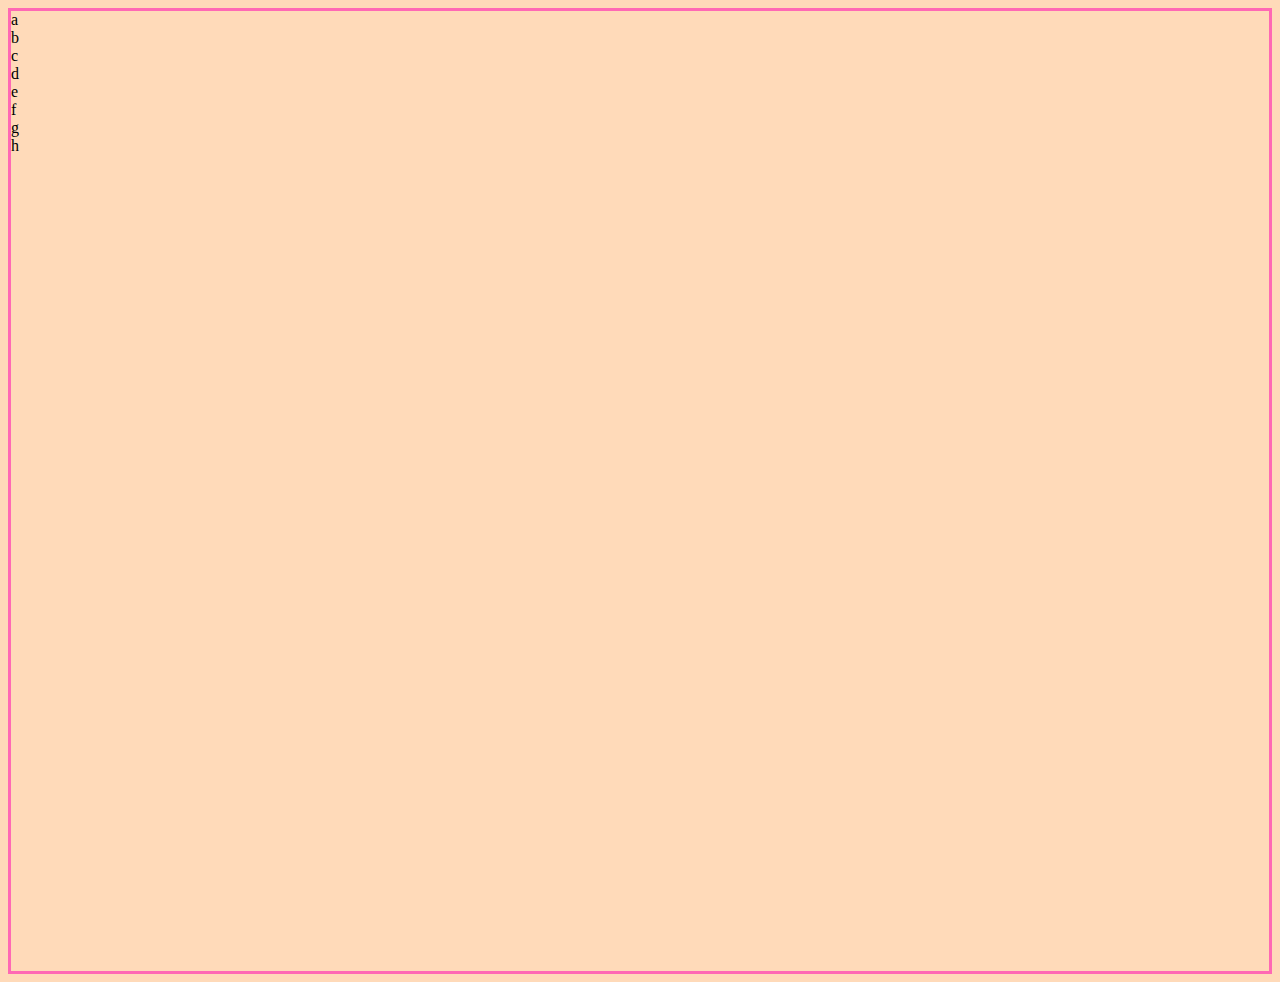
==== medial-queries3/index.html @ 40bb67b8 "added minor styling in css and seperating b=g into its own minor div" ====
<!DOCTYPE html>
<html lang="en" dir="ltr">
  <head>
    <meta charset="utf-8">
    <title>Media Queries 3</title>
    <link rel="stylesheet" href="main.css">
  </head>
  <body>
    <div class="container">
      <div class="a">a</div>
      <!-- here i am seperating the boxes b-g so that they can b a normal
      flex-box row group within the parent containers flex-direction 
      column group. -->
      <div class="bg-clump">
        <div class="b">b</div>
        <div class="c">c</div>
        <div class="d">d</div>
        <div class="e">e</div>
        <div class="f">f</div>
        <div class="g">g</div>
      </div>
      <div class="h">h</div>
    </div>
  </body>
</html>
---- medial-queries3/main.css ----
body {
  background: peachpuff;
}
.container {
  border-style: solid;
  border-color: hotpink;
  height: 60em;
}
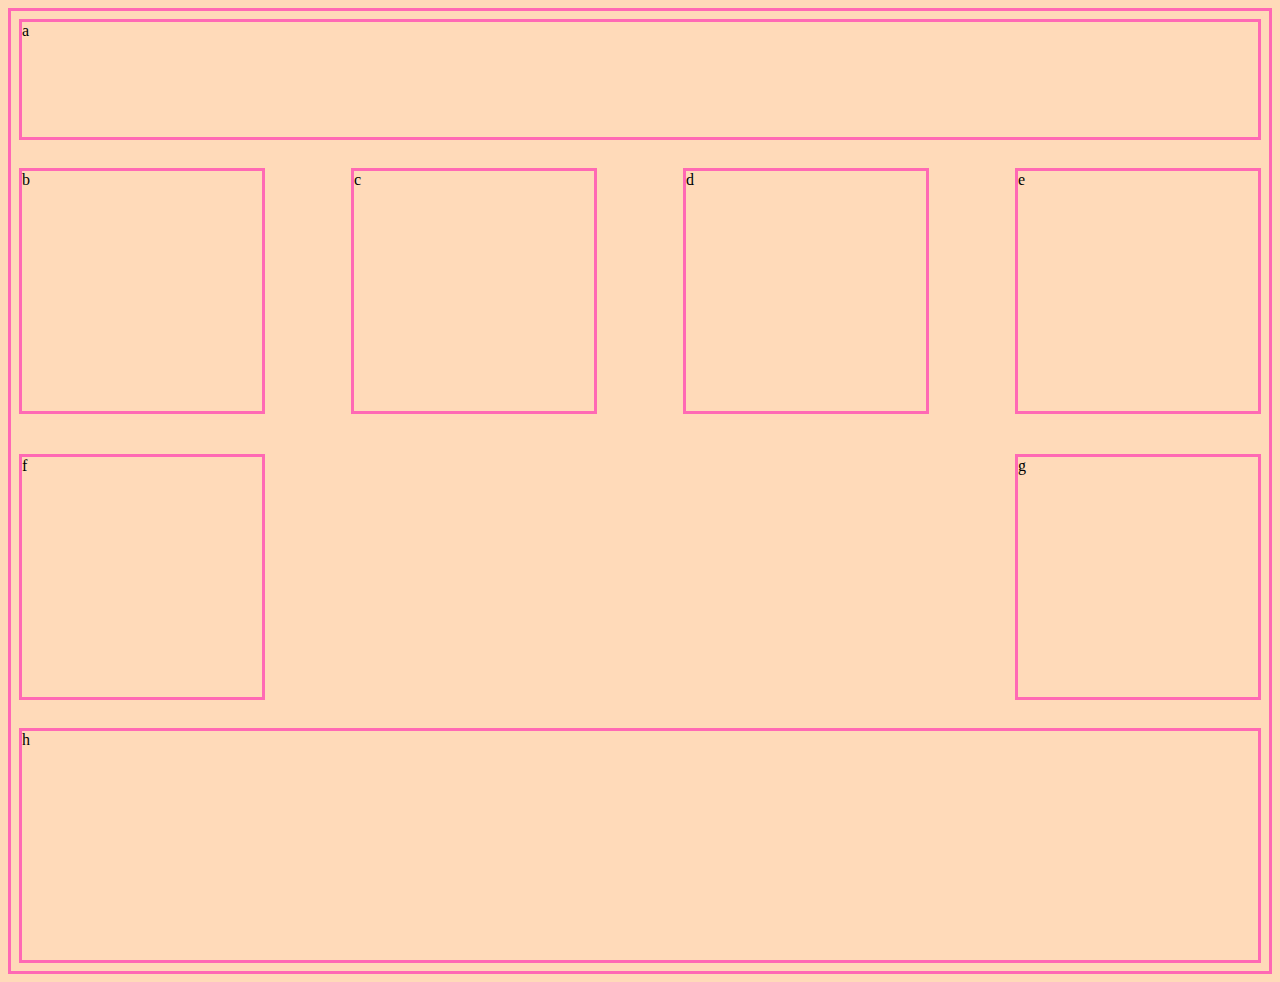
==== commit f4ddebe5: "tweaked css" ====
--- a/medial-queries3/index.html
+++ b/medial-queries3/index.html
@@ -8,18 +8,18 @@
   <body>
     <div class="container">
       <div class="a">a</div>
-      <!-- here i am seperating the boxes b-g so that they can b a normal
-      flex-box row group within the parent containers flex-direction 
-      column group. -->
-      <div class="bg-clump">
-        <div class="b">b</div>
-        <div class="c">c</div>
-        <div class="d">d</div>
-        <div class="e">e</div>
-        <div class="f">f</div>
-        <div class="g">g</div>
-      </div>
-      <div class="h">h</div>
+        <!-- here i am seperating the boxes b-g so that they can b a normal
+        flex-box row group within the parent containers flex-direction 
+        column group. -->
+        <section class="bg-clump">
+            <div class="b">b</div>
+            <div class="c">c</div>
+            <div class="d">d</div>
+            <div class="e">e</div>
+            <div class="f">f</div>
+            <div class="g">g</div>
+          </section>
+        <div class="h">h</div>
     </div>
   </body>
 </html>
--- a/medial-queries3/main.css
+++ b/medial-queries3/main.css
@@ -5,4 +5,40 @@
   border-style: solid;
   border-color: hotpink;
   height: 60em;
+  display: flex;
+  flex-direction: column;
+  justify-content: space-between;
+}
+.container div {
+  border-style: solid;
+  border-color: hotpink;
+  margin: .5em;
+}
+.bg-clump {
+  height: 100%;
+  width: 100%;
+  display: flex;
+  justify-content: space-between;
+  align-content: space-around;
+  flex-wrap: wrap;
+}
+.a {
+  height: 20%;
+}
+.b, .c, .d, .e, .f, .g {
+  height: 15em;
+  width: 15em;
+}
+.h {
+  height: 40%;
+}
+
+@media screen and (min-device-width: 640px) {
+  .bottom-row {
+    display: flex;
+    justify-content: space-evenly;
+  }
+  .b, .c, .d, .e, .f, .g {
+
+  }
 }